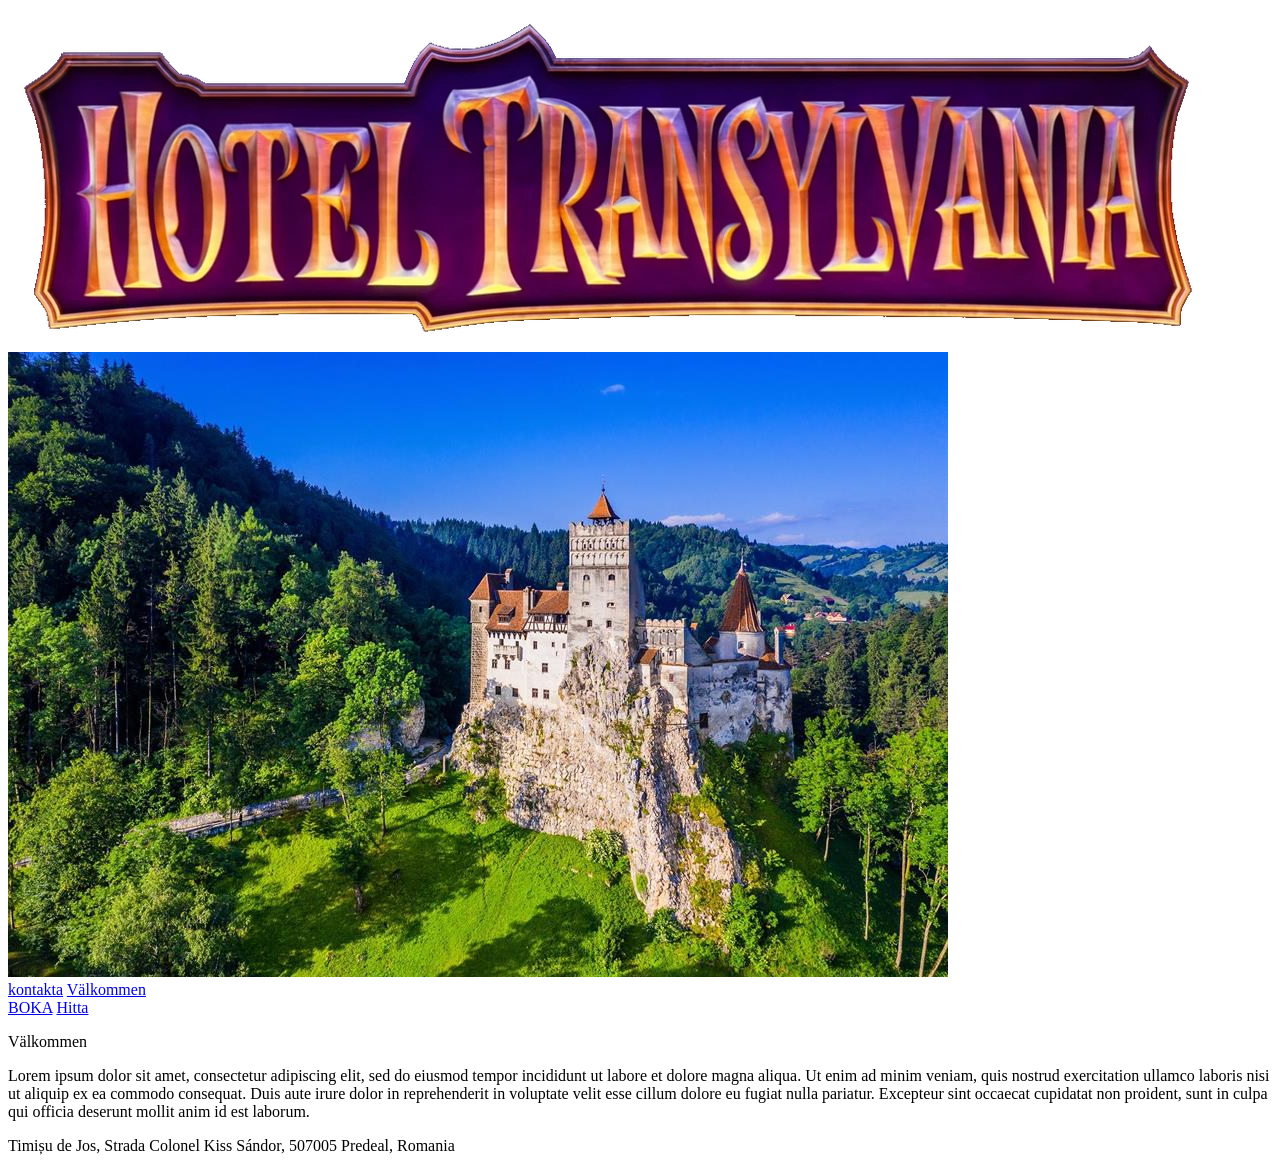
==== index.html @ 52743a00 "Add files via upload aswdefrgr" ====
<!DOCTYPE html>
<html lang="sv">
<head>
    <meta charset="UTF-8">
    <meta name="viewport" content="width=device-width, initial-scale=1.0">
    <title>Hotel Transylvania</title>
    <link rel="stylesheet" href="style.css">
</head>
<body>

    <div class="main">
        
        <header>
            <div class="logo-box">
             <img src="Hotel_Transylvania_Logo_2021.webp" alt="hotel transylvania titel">  
            </div>
            <div class="title_box">
            </div>
        </header>

        <div class="theater">
            
            <aside class="wings">
                <img src="Castle_on_mountain.jpg" alt="Castle on mountain">
                <nav>
                    <a href="#" class="buttons">kontakta</a>
                    <a href="#" class="buttons">Välkommen</a>
                </nav>
            </aside>

            <main class="background">
                <div class="top_buttons">
                    <a href="#" class="buttons">BOKA</a>
                    <a href="hitta.html" class="buttons">Hitta</a>
                </div>
                
                <article class="info">
                    <p>Välkommen</p>
                    <div class="lorem-box">
                        <p>Lorem ipsum dolor sit amet, consectetur adipiscing elit, sed do eiusmod tempor incididunt ut labore et dolore magna aliqua. Ut enim ad minim veniam, quis nostrud exercitation ullamco laboris nisi ut aliquip ex ea commodo consequat. Duis aute irure dolor in reprehenderit in voluptate velit esse cillum dolore eu fugiat nulla pariatur. Excepteur sint occaecat cupidatat non proident, sunt in culpa qui officia deserunt mollit anim id est laborum.</p>
                    </div>
                </article>
            </main>

        </div>

        <footer class="footer">
            <p>Timișu de Jos, Strada Colonel Kiss Sándor, 507005 Predeal, Romania</p>
        </footer>

    </div>

</body>
</html>
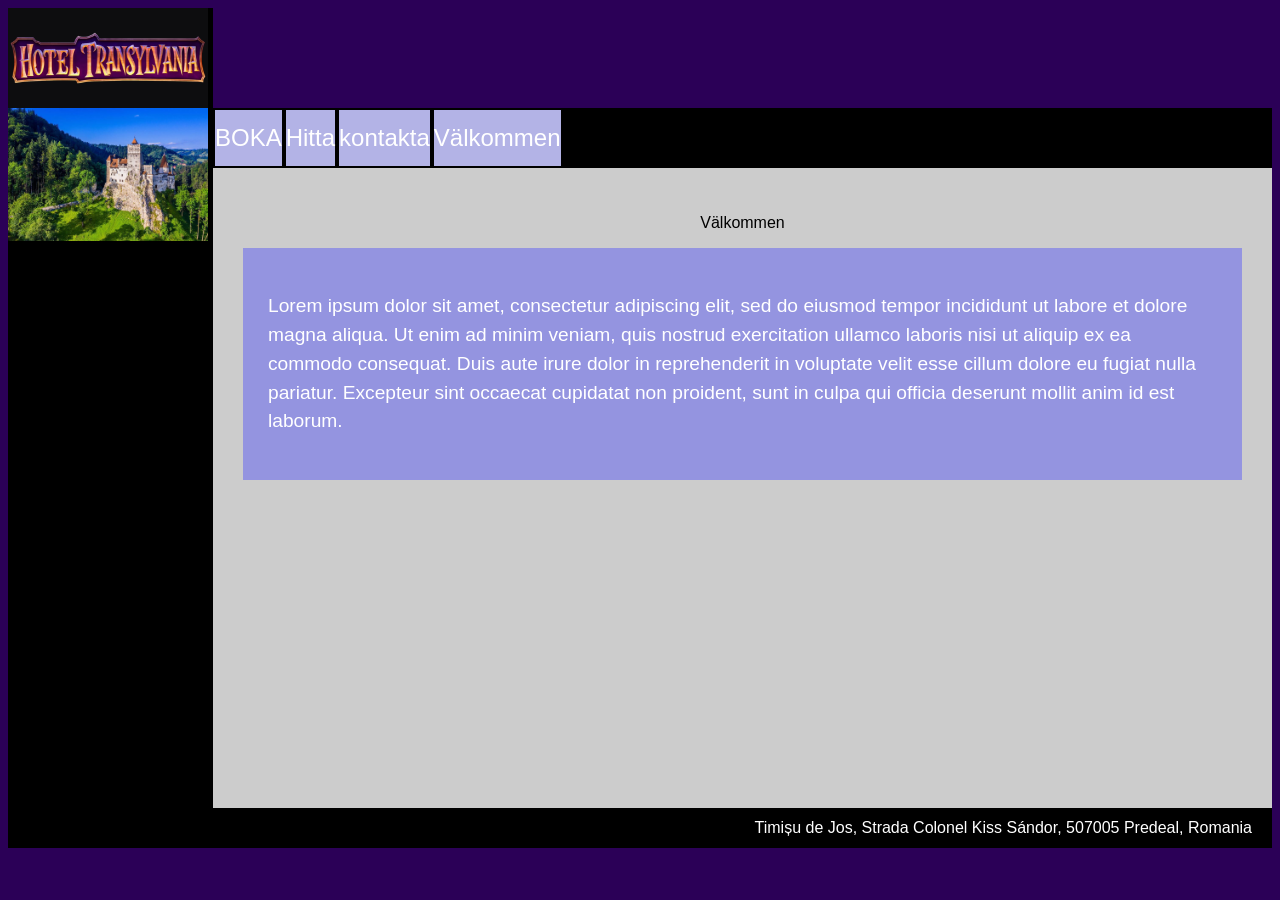
==== commit b5c39255: "Add files via upload UPDATE" ====
--- a/index.html
+++ b/index.html
@@ -23,8 +23,8 @@
             <aside class="wings">
                 <img src="Castle_on_mountain.jpg" alt="Castle on mountain">
                 <nav>
-                    <a href="#" class="buttons">kontakta</a>
-                    <a href="#" class="buttons">Välkommen</a>
+                 
+                    
                 </nav>
             </aside>
 
@@ -32,6 +32,8 @@
                 <div class="top_buttons">
                     <a href="#" class="buttons">BOKA</a>
                     <a href="hitta.html" class="buttons">Hitta</a>
+                    <a href="#" class="buttons">kontakta</a>
+                    <a href="#" class="buttons">Välkommen</a>
                 </div>
                 
                 <article class="info">
--- a/style.css
+++ b/style.css
@@ -0,0 +1,110 @@
+body {
+    background-color: #2b0057; 
+    color: #fff;
+    font-family: Arial, sans-serif;
+    display: flex;
+    justify-content: center;
+    align-items: center;
+    
+}
+
+.logo-box {
+    background-color: #0d0d0f; 
+    width: 200px; 
+    height: 100px;
+    display: flex;
+    justify-content: right;
+    align-items: center;
+    border-right: 5px solid black;
+    flex-shrink: 0; 
+}
+
+
+.logo-box img {
+    display: flex;
+    max-width: 100%;
+    max-height: 100%;
+    object-fit: contain;
+    
+}
+
+
+.theater {
+    display: flex; 
+}
+
+.wings {
+    background-color: #000; 
+    width: 200px; 
+    display: flex;
+    flex-direction: column;
+    border-right: 5px solid black;
+}
+
+.background {
+    background-color: #ccc; 
+    flex-grow: 1;
+    display: flex;
+    flex-direction: column;
+    height: 700px;;
+}
+
+.top_buttons {
+    height: 60px;
+    display: flex;
+    background-color: #000;
+}
+
+.info {
+    padding: 30px;
+    text-align: center;
+    color: #000; 
+}
+
+.lorem-box {
+    background-color: #9494e0; 
+    color: #fff; 
+    padding: 25px;
+    text-align: left;
+    font-size: 1.2rem;
+    line-height: 1.5;
+}
+
+
+.buttons {
+    background-color: #b3b3e6; 
+    color: #fff;
+    text-decoration: none;
+    display: flex;
+    justify-content: center;
+    align-items: center;
+    font-size: 1.5rem;
+    border: 2px solid #000;
+    
+}
+
+
+.footer {
+    background-color: #000; 
+    color: #fff;
+    height: 40px;
+    display: flex;
+    justify-content: flex-end;
+    align-items: center;
+    padding-right: 20px;
+}
+
+.hitta_background {
+    background-color: #ccc; 
+    flex-grow: 1;
+    display: flex;
+    flex-direction: column;
+    height: 700px;
+    justify-content: center;
+    align-items: center;
+    padding: 30px 0;
+    width: 100%;;
+}
+
+    
+    
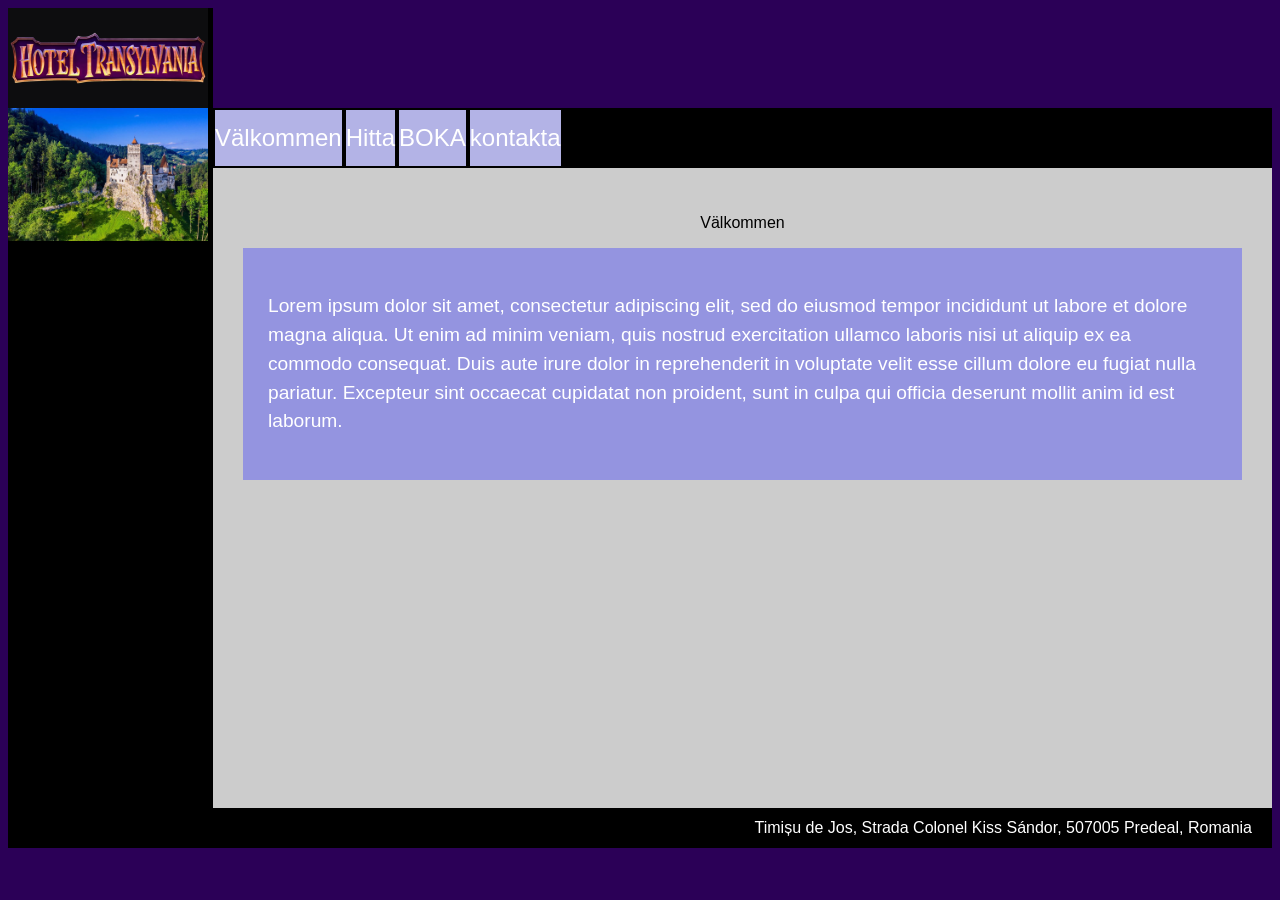
==== commit 42653e5b: "Add files via upload NEW UPDATE" ====
--- a/index.html
+++ b/index.html
@@ -20,7 +20,7 @@
 
         <div class="theater">
             
-            <aside class="wings">
+            <aside class="left_side">
                 <img src="Castle_on_mountain.jpg" alt="Castle on mountain">
                 <nav>
                  
@@ -30,10 +30,10 @@
 
             <main class="background">
                 <div class="top_buttons">
-                    <a href="#" class="buttons">BOKA</a>
+                    <a href="index.html" class="buttons">Välkommen</a>
                     <a href="hitta.html" class="buttons">Hitta</a>
-                    <a href="#" class="buttons">kontakta</a>
-                    <a href="#" class="buttons">Välkommen</a>
+                    <a class="buttons">BOKA</a>
+                    <a class="buttons">kontakta</a>
                 </div>
                 
                 <article class="info">
--- a/style.css
+++ b/style.css
@@ -33,7 +33,7 @@
     display: flex; 
 }
 
-.wings {
+.left_side {
     background-color: #000; 
     width: 200px; 
     display: flex;
@@ -83,7 +83,17 @@
     
 }
 
-
+.fake_buttons {
+    background-color: #b3b3e6; 
+    color: #fff;
+    display: flex;
+    justify-content: center;
+    align-items: center;
+    font-size: 1.5rem;
+    border: 2px solid #000;
+    
+  
+}
 .footer {
     background-color: #000; 
     color: #fff;
